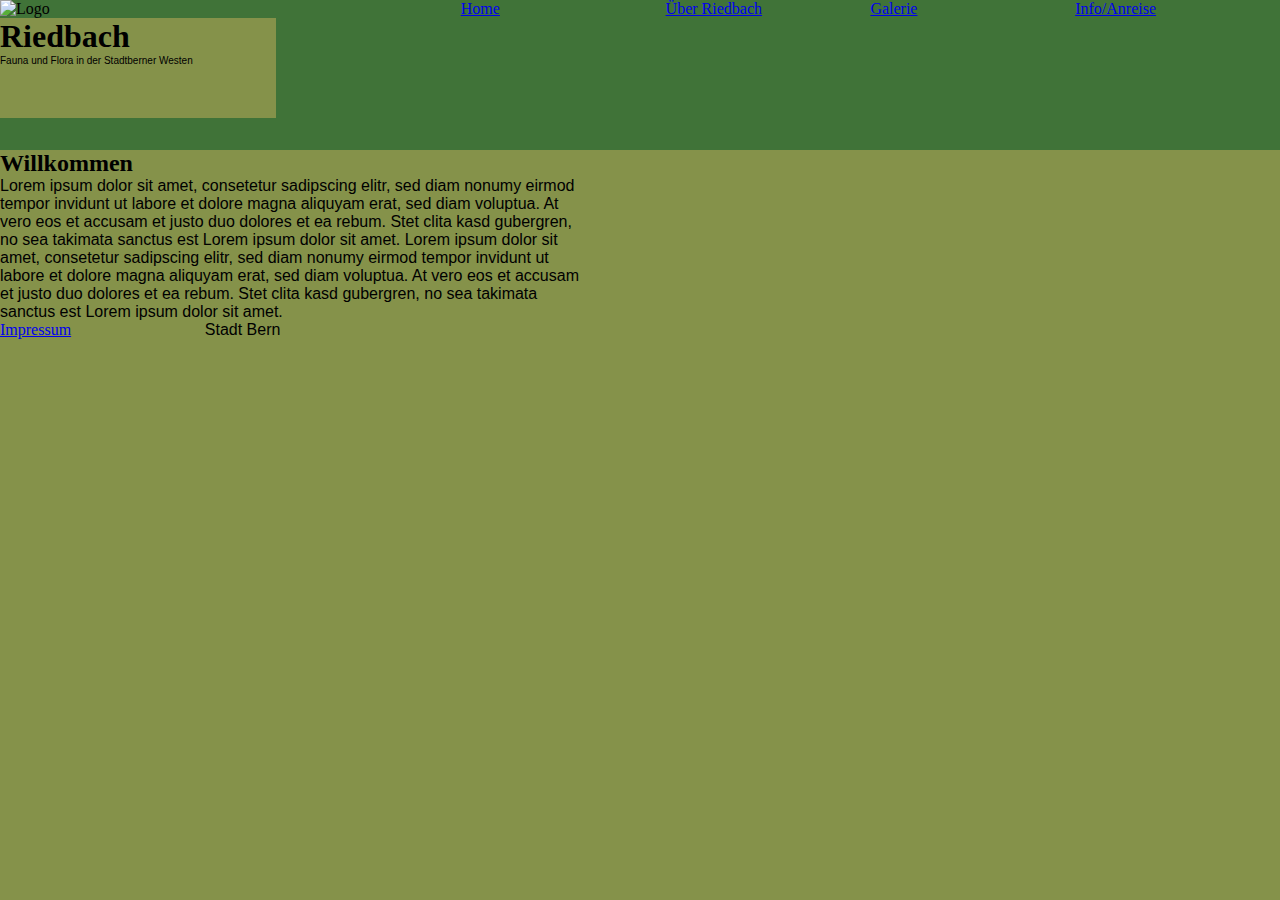
==== index.html @ 4473eea5 "Navigator on the Way" ====
<!DOCTYPE html>
<html lang="en">
<head>
    <meta charset="UTF-8">
    <title>Title</title>
    <link href="stylesheet/riedbach-style.css" rel="stylesheet" type="text/css"/>
</head>
<body>
    <header>
        <nav>
            <ul>
                <li class="logo">
                    <img class="imageLogo" src="assets/R.jpg" alt="Logo">
                    <div class="titleRiedbach">
                        <h1>Riedbach</h1>
                        <p>Fauna und Flora in der Stadtberner Westen</p>
                    </div>
                </li>
                <li>
                    <a href="#">Home</a>
                </li>
                <li>
                    <a href="#">Über Riedbach</a>
                </li>
                <li>
                    <a href="#">Galerie</a>
                </li>
                <li>
                    <a href="#">Info/Anreise</a>
                </li>
            </ul>
        </nav>
    </header>
    <main>
        <div>
            <h2>Willkommen</h2>
            <p>Lorem ipsum dolor sit amet, consetetur sadipscing elitr, sed diam nonumy eirmod<br>
                tempor invidunt ut labore et dolore magna aliquyam erat, sed diam voluptua. At<br>
                vero eos et accusam et justo duo dolores et ea rebum. Stet clita kasd gubergren,<br>
                no sea takimata sanctus est Lorem ipsum dolor sit amet. Lorem ipsum dolor sit<br>
                amet, consetetur sadipscing elitr, sed diam nonumy eirmod tempor invidunt ut<br>
                labore et dolore magna aliquyam erat, sed diam voluptua. At vero eos et accusam<br>
                et justo duo dolores et ea rebum. Stet clita kasd gubergren, no sea takimata<br>
                sanctus est Lorem ipsum dolor sit amet.</p>
        </div>
    </main>
    <footer>
        <ul>
            <li><a href="#">Impressum</a></li>
            <li><p>Stadt Bern</p></li>
        </ul>
    </footer>
</body>
</html>
---- stylesheet/riedbach-style.css ----
* {
    margin: 0;
    padding: 0;
}

p {
    font-family: "Comic Sans MS", sans-serif;
}

body {
    background: #85924A;
}

main {
    width: 1588px;
}

nav {
    width: 100%;
    background: #407338;
    height: 150px
}

ul {
    height: 150px;
    display: flex;
    flex-direction: row;
}

li {
    list-style-type: none;
    width: 16%;
}

.titleRiedbach {
    height: 100px;
    background: #85924A;
    width: 60%;
}

.titleRiedbach p {
    font-size: 10px;
}

.logo {
    align-items: center;
    width: 36%;
}

.imageLogo {
    width: 10%
}
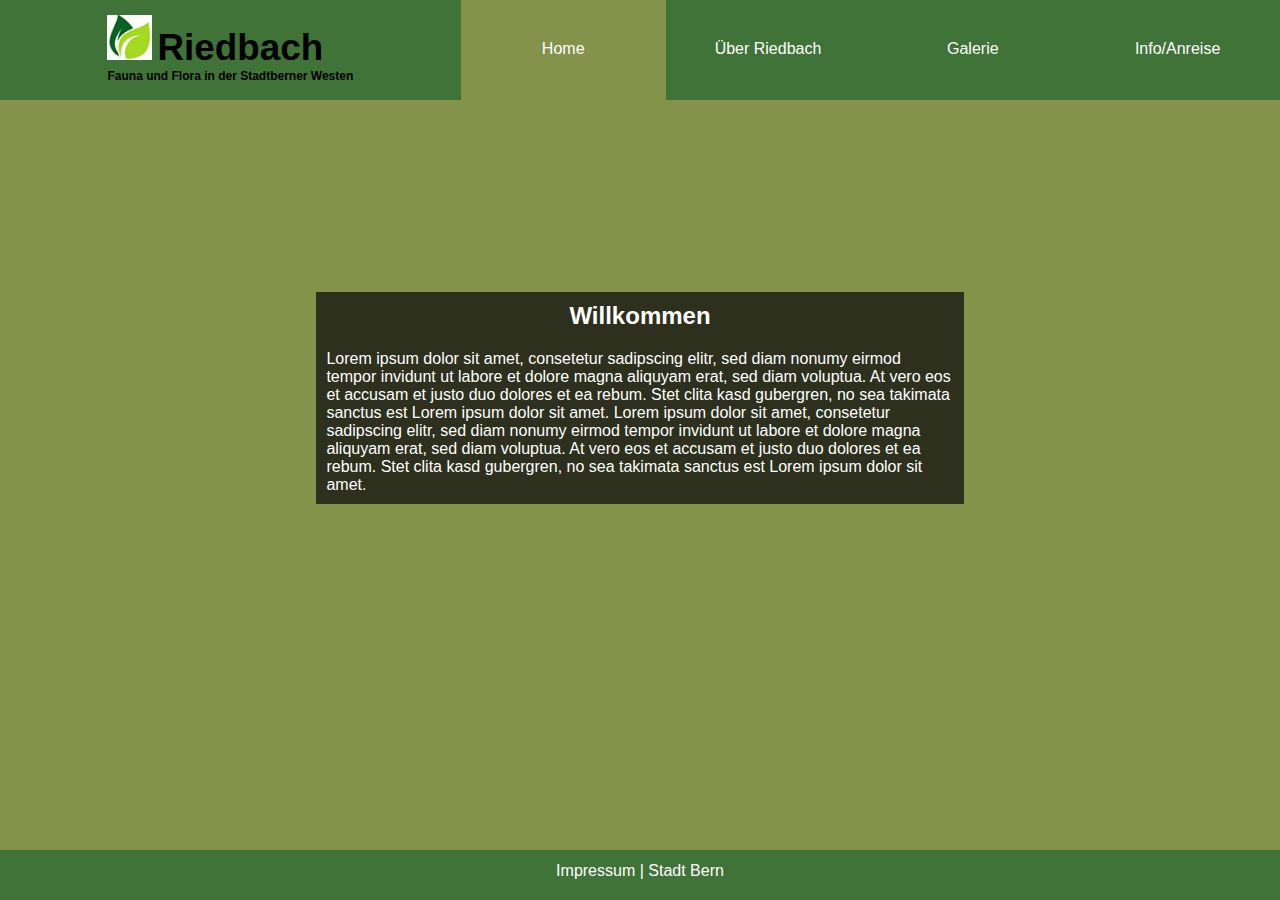
==== commit 9d1f81c3: "Landing-Page finished (Desktop only) and ordered CSS with comments" ====
--- a/index.html
+++ b/index.html
@@ -2,53 +2,48 @@
 <html lang="en">
 <head>
     <meta charset="UTF-8">
-    <title>Title</title>
+    <title>Riebach - Home</title>
     <link href="stylesheet/riedbach-style.css" rel="stylesheet" type="text/css"/>
 </head>
-<body>
-    <header>
-        <nav>
-            <ul>
-                <li class="logo">
-                    <img class="imageLogo" src="assets/R.jpg" alt="Logo">
-                    <div class="titleRiedbach">
-                        <h1>Riedbach</h1>
-                        <p>Fauna und Flora in der Stadtberner Westen</p>
-                    </div>
-                </li>
-                <li>
-                    <a href="#">Home</a>
-                </li>
-                <li>
-                    <a href="#">Über Riedbach</a>
-                </li>
-                <li>
-                    <a href="#">Galerie</a>
-                </li>
-                <li>
-                    <a href="#">Info/Anreise</a>
-                </li>
-            </ul>
-        </nav>
-    </header>
-    <main>
-        <div>
-            <h2>Willkommen</h2>
-            <p>Lorem ipsum dolor sit amet, consetetur sadipscing elitr, sed diam nonumy eirmod<br>
-                tempor invidunt ut labore et dolore magna aliquyam erat, sed diam voluptua. At<br>
-                vero eos et accusam et justo duo dolores et ea rebum. Stet clita kasd gubergren,<br>
-                no sea takimata sanctus est Lorem ipsum dolor sit amet. Lorem ipsum dolor sit<br>
-                amet, consetetur sadipscing elitr, sed diam nonumy eirmod tempor invidunt ut<br>
-                labore et dolore magna aliquyam erat, sed diam voluptua. At vero eos et accusam<br>
-                et justo duo dolores et ea rebum. Stet clita kasd gubergren, no sea takimata<br>
-                sanctus est Lorem ipsum dolor sit amet.</p>
-        </div>
-    </main>
-    <footer>
-        <ul>
-            <li><a href="#">Impressum</a></li>
-            <li><p>Stadt Bern</p></li>
-        </ul>
-    </footer>
-</body>
+    <body id="landing-wallpaper">
+        <header>
+            <nav>
+                <ul class="navbar-content">
+                    <li class="logo">
+                        <h1 class="titleRiedbach">
+                            <img class="imageLogo" src="assets/R.jpg" alt="Logo">Riedbach<p>Fauna und Flora in der Stadtberner Westen</p>
+                        </h1>
+                    </li>
+                    <li id="actual-Page" class="nav-links">
+                        <a href="#">Home</a>
+                    </li>
+                    <li class="nav-links">
+                        <a href="#">Über Riedbach</a>
+                    </li>
+                    <li class="nav-links">
+                        <a href="#">Galerie</a>
+                    </li>
+                    <li class="nav-links">
+                        <a href="#">Info/Anreise</a>
+                    </li>
+                </ul>
+            </nav>
+        </header>
+        <main class="landing-content">
+            <div class="landing-content-box">
+                <h2>Willkommen</h2>
+                <p>Lorem ipsum dolor sit amet, consetetur sadipscing elitr, sed diam nonumy eirmod
+                    tempor invidunt ut labore et dolore magna aliquyam erat, sed diam voluptua. At
+                    vero eos et accusam et justo duo dolores et ea rebum. Stet clita kasd gubergren,
+                    no sea takimata sanctus est Lorem ipsum dolor sit amet. Lorem ipsum dolor sit
+                    amet, consetetur sadipscing elitr, sed diam nonumy eirmod tempor invidunt ut
+                    labore et dolore magna aliquyam erat, sed diam voluptua. At vero eos et accusam
+                    et justo duo dolores et ea rebum. Stet clita kasd gubergren, no sea takimata
+                    sanctus est Lorem ipsum dolor sit amet.</p>
+            </div>
+        </main>
+        <footer id="landing_footer">
+            <p><a href="#">Impressum</a> | Stadt Bern</p>
+        </footer>
+    </body>
 </html>--- a/stylesheet/riedbach-style.css
+++ b/stylesheet/riedbach-style.css
@@ -1,9 +1,11 @@
+/* Default Settings*/
+
 * {
     margin: 0;
     padding: 0;
 }
 
-p {
+p, a, h1, h2, h3 {
     font-family: "Comic Sans MS", sans-serif;
 }
 
@@ -12,41 +14,129 @@
 }
 
 main {
-    width: 1588px;
+    width: auto
 }
+
+/* Navigator Component*/
 
 nav {
     width: 100%;
     background: #407338;
-    height: 150px
+    height: 100px
 }
 
-ul {
-    height: 150px;
+.navbar-content {
+    height: 100px;
     display: flex;
     flex-direction: row;
 }
 
-li {
+.navbar-content .nav-links {
     list-style-type: none;
     width: 16%;
+    display: flex;
+    justify-content: center;
+    position: center;
+}
+
+.navbar-content .logo {
+    display: flex;
+    justify-content: center;
+    width: 36%;
+    font-size: 12%;
+}
+
+.navbar-content a {
+    text-decoration: none;
+    color: white;
+    margin-top: 40px;
+}
+
+#actual-Page {
+    background: #85924A;
+}
+
+.logo h1 img {
+    width: 45px;
+    margin-right: 5px;
 }
 
 .titleRiedbach {
-    height: 100px;
-    background: #85924A;
-    width: 60%;
+    padding: 5px;
+    font-size: 2.3rem;
+    font-family: "Comic Sans MS", sans-serif;
+    margin: 10px auto auto;
+
 }
 
 .titleRiedbach p {
-    font-size: 10px;
+    font-size: 12px;
 }
 
-.logo {
-    align-items: center;
-    width: 36%;
+/*Footer Compoment */
+
+footer {
+    background: #407338;
+    width: 100%;
+    height: 50px;
+    display: flex;
+    justify-content: center;
 }
 
-.imageLogo {
-    width: 10%
+footer p {
+    margin-top: 12px;
+    color: white;
+}
+
+footer a {
+    text-decoration: none;
+    color: white;
+}
+
+/* Index.html Settings (landing-page)*/
+
+#landing-wallpaper {
+    background-image: url("../assets/Landing-Wallpaper.jpg");
+    background-repeat: no-repeat;
+    background-attachment: fixed;
+}
+
+.landing-content {
+    display: flex;
+    justify-content: center;
+    padding: 15%
+}
+
+.landing-content-box {
+    width: 70%;
+    background: rgba(15, 15, 15, 75%);
+    color: white;
+    padding: 10px;
+}
+
+.landing-content-box h2 {
+    margin-bottom: 20px;
+    width: 100%;
+    text-align: center;
+}
+
+#landing_footer {
+    position: absolute;
+    bottom: 0;
+}
+
+
+
+.sightseeing-contents {
+    display: flex;
+    flex-wrap: wrap;
+    width: 90%;
+    margin-left: 5%
+}
+
+.sightseeing-contents section {
+    width: 350px;
+    height: 30%;
+    background: #407338;
+    margin: 10px auto;
 }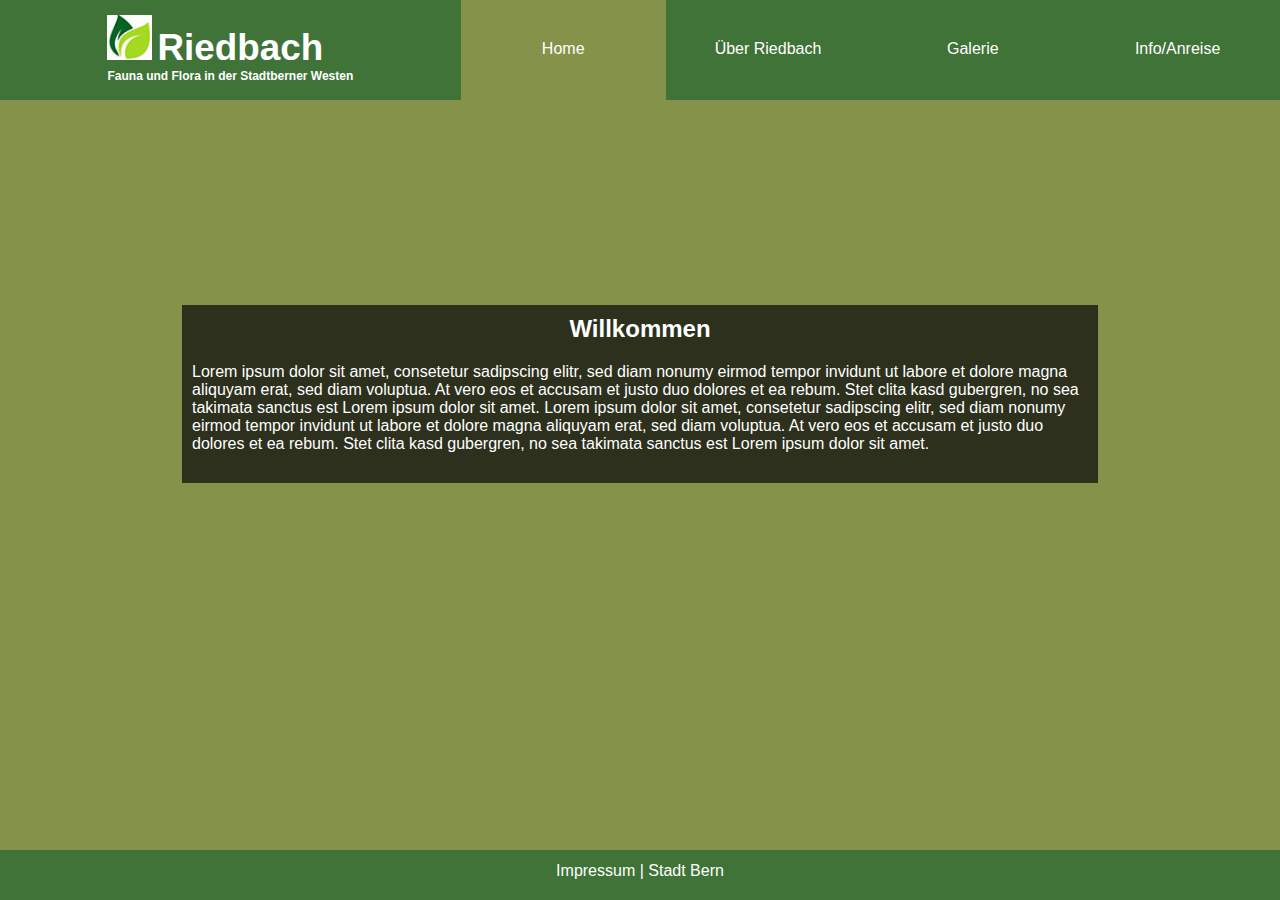
==== commit c9cd99b6: "Images added in two different size-resolution in Gallery and About" ====
--- a/index.html
+++ b/index.html
@@ -15,16 +15,16 @@
                         </h1>
                     </li>
                     <li id="actual-Page" class="nav-links">
-                        <a href="#">Home</a>
+                        <a href="index.html">Home</a>
                     </li>
                     <li class="nav-links">
-                        <a href="#">Über Riedbach</a>
+                        <a href="About/about.html">Über Riedbach</a>
                     </li>
                     <li class="nav-links">
-                        <a href="#">Galerie</a>
+                        <a href="About/gallery.html">Galerie</a>
                     </li>
                     <li class="nav-links">
-                        <a href="#">Info/Anreise</a>
+                        <a href="About/information.html">Info/Anreise</a>
                     </li>
                 </ul>
             </nav>
@@ -43,7 +43,7 @@
             </div>
         </main>
         <footer id="landing_footer">
-            <p><a href="#">Impressum</a> | Stadt Bern</p>
+            <p><a href="About/impressum.html">Impressum</a> | Stadt Bern</p>
         </footer>
     </body>
 </html>--- a/stylesheet/riedbach-style.css
+++ b/stylesheet/riedbach-style.css
@@ -46,20 +46,26 @@
     font-size: 12%;
 }
 
-.navbar-content a {
-    text-decoration: none;
-    color: white;
-    margin-top: 40px;
-}
-
-#actual-Page {
-    background: #85924A;
-}
-
 .logo h1 img {
     width: 45px;
     margin-right: 5px;
 }
+
+.logo {
+    color: white
+}
+
+.navbar-content a {
+    text-decoration: none;
+    color: white;
+    margin-top: 40px;
+}
+
+#actual-Page {
+    background: #85924A;
+}
+
+
 
 .titleRiedbach {
     padding: 5px;
@@ -93,7 +99,7 @@
     color: white;
 }
 
-/* Index.html Settings (landing-page)*/
+/* index.html Settings Desktop */
 
 #landing-wallpaper {
     background-image: url("../assets/Landing-Wallpaper.jpg");
@@ -104,7 +110,6 @@
 .landing-content {
     display: flex;
     justify-content: center;
-    padding: 15%
 }
 
 .landing-content-box {
@@ -112,6 +117,7 @@
     background: rgba(15, 15, 15, 75%);
     color: white;
     padding: 10px;
+    margin-top: 16%;
 }
 
 .landing-content-box h2 {
@@ -125,18 +131,184 @@
     bottom: 0;
 }
 
-
+/* about.html Settings Desktop */
+
+.about-wrapper {
+    display: grid;
+    grid-template-rows: 100px auto 50px;
+}
+
+.about-header {
+    grid-row: 1 / 1;
+}
+
+.about-main {
+    grid-row: 2 / 2;
+    padding: 5%;
+}
+
+.about-intro {
+    width: 100%;
+    margin-bottom: 20px;
+}
+
+.about-intro p {
+    margin-top: 20px;
+}
+
+.about-footer {
+    grid-row: 3 / 3;
+}
 
 .sightseeing-contents {
     display: flex;
     flex-wrap: wrap;
+    flex-direction: row;
+    justify-content: center;
+    width: 100%;
+    row-gap: 4.7%;
+    margin-top: 20px
+}
+
+.sightseeing-contents section {
+    display: grid;
+    grid-template-rows: 50px auto auto;
+    width: 350px;
+    background: #407338;
+    margin: 0 10px 20px 10px;
+}
+
+.sightseeing-contents section h3 {
+    display: flex;
+    justify-content: center;
+    margin: 10px 0 10px 0;
+    grid-row: 1 / 1;
+    color: white;
+}
+
+.sightseeing-contents img {
+    width: 100%
+}
+
+.sightseeing-contents p {
+    padding: 10px;
+    color: white;
+}
+
+/* gallery.html Settings Desktop*/
+
+.gallery-wrapper {
+    display: grid;
+    grid-template-rows: 100px auto 50px;
+}
+
+.gallery-header {
+    grid-row: 1 / 1;
+}
+
+.gallery-main {
+    grid-row: 2 / 2;
+    padding: 5%
+}
+
+.gallery-intro {
+    width: 100%
+}
+
+.gallery-image-collection {
+    display: flex;
+    flex-wrap: wrap;
+    justify-content: center;
+    width: 100%;
+    row-gap: normal;
+    margin-top: 40px
+}
+
+.gallery-image-collection img {
+    width: 350px;
+    margin: 0 10px 20px 10px;
+}
+#fullPage {
+    display: none;
+    position: fixed;
+    z-index: 9999;
+    top: 0;
+    left: 0;
+    width: 100%;
+    height: 100%;
+    background-size: 80%;
+    background-repeat: no-repeat no-repeat;
+    background-position: center center;
+    background-color: rgba(15, 15, 15, 75%);
+}
+
+.gallery-footer {
+    grid-row: 3 / 3;
+}
+
+/* information.html Settings Desktop*/
+
+.information-wrapper {
+    display: grid;
+    grid-template-rows: 100px auto 50px;
+}
+
+.information-header {
+    grid-row: 1/ 1;
+}
+
+.information-main {
+    padding: 5%;
+}
+
+.information-intro {
     width: 90%;
-    margin-left: 5%
-}
-
-.sightseeing-contents section {
-    width: 350px;
-    height: 30%;
+    margin-bottom: 20px;
+}
+
+.information-intro h2, p {
+    margin-bottom: 20px
+}
+
+.information-travel-contents {
+    display: flex;
+    flex-wrap: wrap;
+    justify-content: center;
+    width: 100%
+}
+
+.information-travel-contents section {
+    width: 35%;
     background: #407338;
-    margin: 10px auto;
+    margin: 0 5%;
+    display: grid;
+    grid-template-rows: 50px auto auto 100px;
+}
+
+.information-travel-contents h2 {
+    display: flex;
+    justify-content: center;
+    margin-top: 2.5%;
+    color: white;
+}
+
+.information-travel-contents section img {
+    width: 100%
+}
+
+.information-travel-contents section p {
+    width: 90%;
+    margin: 2% 5%;
+    color: white;
+}
+
+.information-travel-contents button {
+    width: 90%;
+    height: 80%;
+    margin: 2.5% 5%;
+    font-family: "Comic Sans MS", sans-serif;
+    font-size: 25px;
+    background: #85924A;
+    border: solid;
+    border-radius: 10px
 }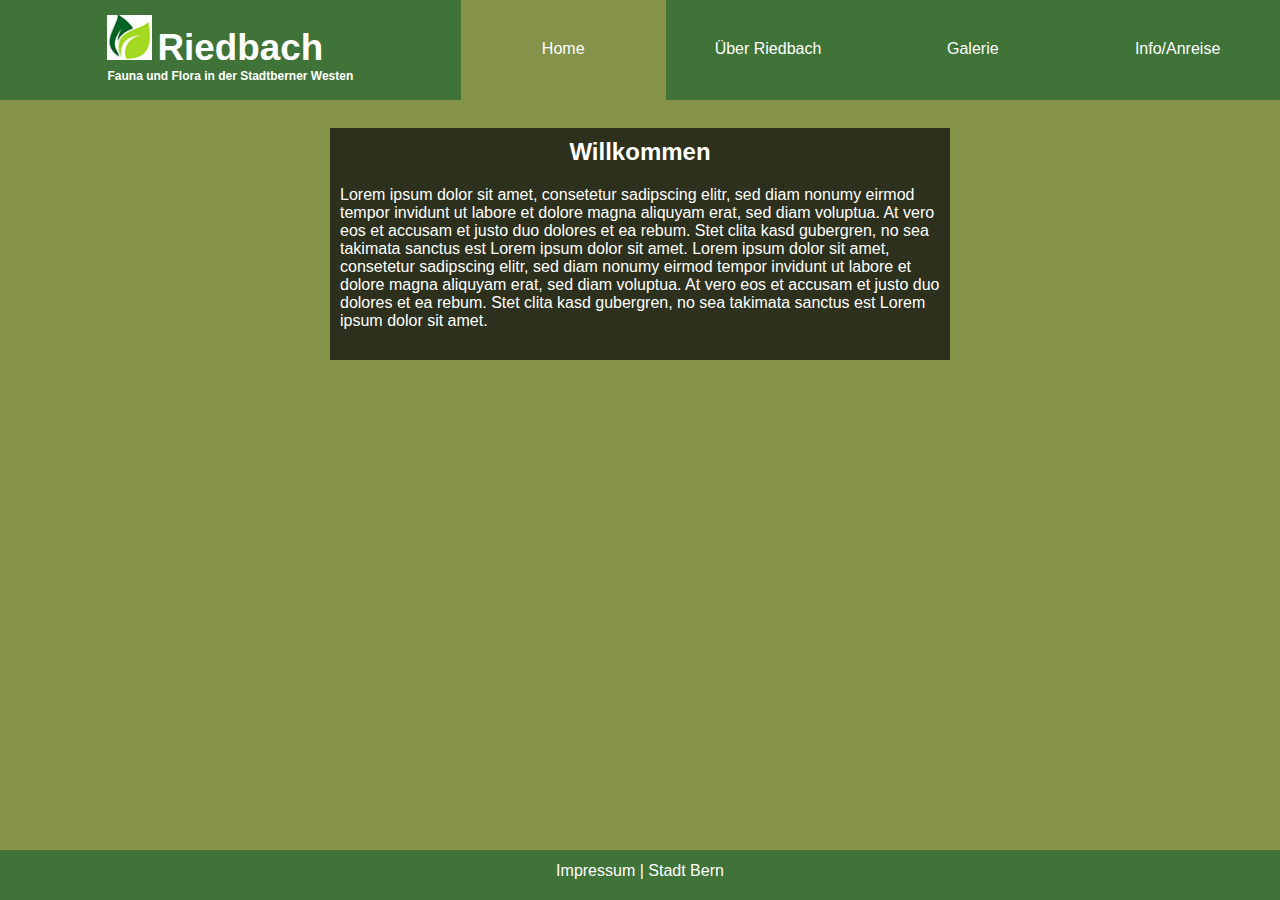
==== commit 3156e1a9: "Beginning Responsive Web" ====
--- a/index.html
+++ b/index.html
@@ -4,6 +4,7 @@
     <meta charset="UTF-8">
     <title>Riebach - Home</title>
     <link href="stylesheet/riedbach-style.css" rel="stylesheet" type="text/css"/>
+    <meta name="viewport" content="width=device-width, initial-scale=1">
 </head>
     <body id="landing-wallpaper">
         <header>
--- a/stylesheet/riedbach-style.css
+++ b/stylesheet/riedbach-style.css
@@ -22,7 +22,10 @@
 nav {
     width: 100%;
     background: #407338;
-    height: 100px
+    height: 100px;
+    position: fixed;
+    top: 0;
+    overflow: hidden
 }
 
 .navbar-content {
@@ -64,8 +67,6 @@
 #actual-Page {
     background: #85924A;
 }
-
-
 
 .titleRiedbach {
     padding: 5px;
@@ -99,12 +100,20 @@
     color: white;
 }
 
+@media (max-width: 700px) {
+    footer {
+        ;
+    }
+}
+
 /* index.html Settings Desktop */
 
 #landing-wallpaper {
     background-image: url("../assets/Landing-Wallpaper.jpg");
     background-repeat: no-repeat;
+    background-size: cover;
     background-attachment: fixed;
+    display: block;
 }
 
 .landing-content {
@@ -113,11 +122,11 @@
 }
 
 .landing-content-box {
-    width: 70%;
+    max-width: 600px;
     background: rgba(15, 15, 15, 75%);
     color: white;
     padding: 10px;
-    margin-top: 16%;
+    margin: 10% 5px 0 5px;
 }
 
 .landing-content-box h2 {
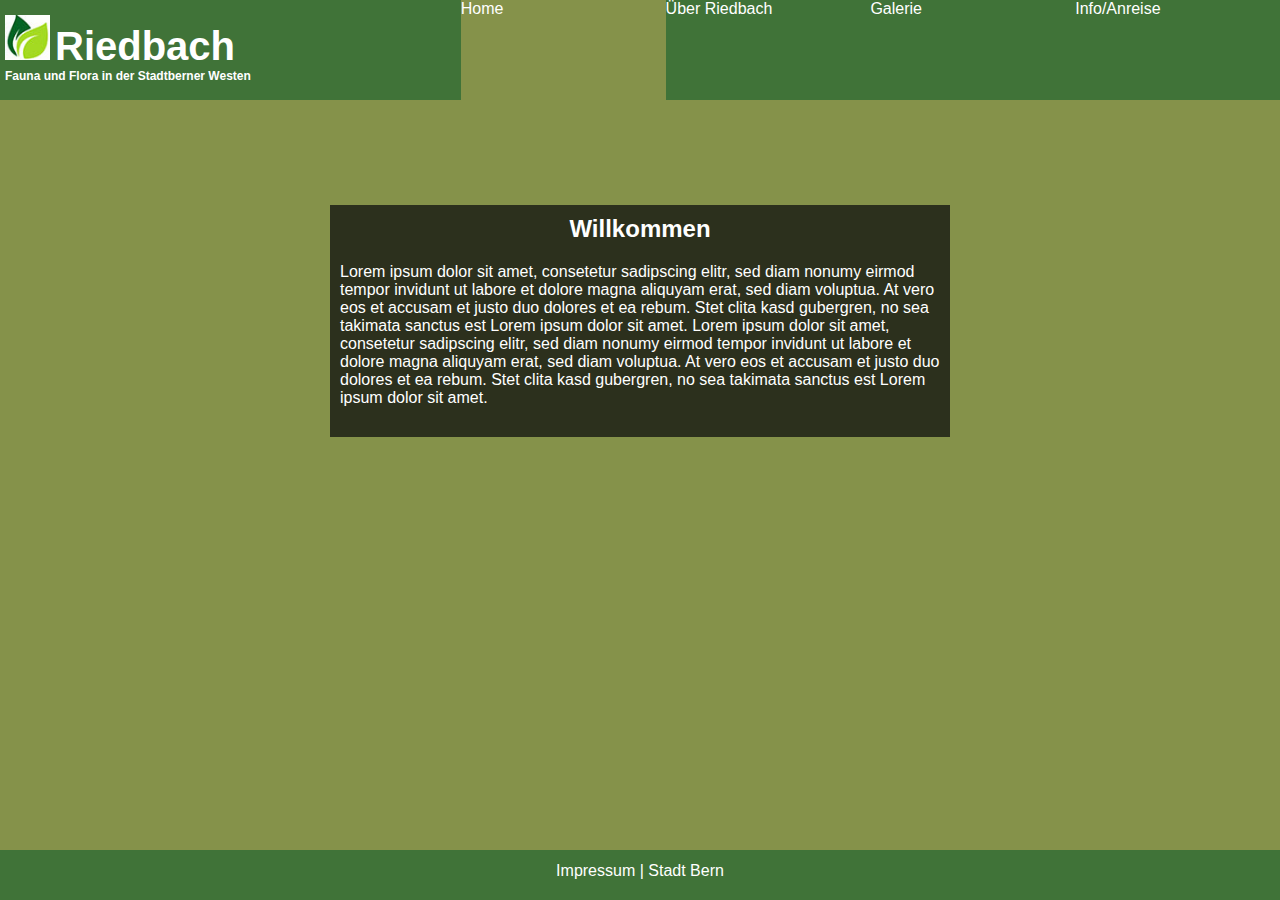
==== commit 0321b15d: "Response Navbar works halfway, not all bugs fixed" ====
--- a/index.html
+++ b/index.html
@@ -4,12 +4,13 @@
     <meta charset="UTF-8">
     <title>Riebach - Home</title>
     <link href="stylesheet/riedbach-style.css" rel="stylesheet" type="text/css"/>
+    <link rel="stylesheet" href="https://cdnjs.cloudflare.com/ajax/libs/font-awesome/4.7.0/css/font-awesome.min.css">
     <meta name="viewport" content="width=device-width, initial-scale=1">
 </head>
     <body id="landing-wallpaper">
         <header>
             <nav>
-                <ul class="navbar-content">
+                <ul class="navbar-content" id="toggleNavbarContent">
                     <li class="logo">
                         <h1 class="titleRiedbach">
                             <img class="imageLogo" src="assets/R.jpg" alt="Logo">Riedbach<p>Fauna und Flora in der Stadtberner Westen</p>
@@ -26,6 +27,9 @@
                     </li>
                     <li class="nav-links">
                         <a href="About/information.html">Info/Anreise</a>
+                    </li>
+                    <li class="toggler">
+                        <a href="javascript:void(0);" onclick="toggleNavbar()"><i class="fa fa-bars"></i></a>
                     </li>
                 </ul>
             </nav>
@@ -47,4 +51,5 @@
             <p><a href="About/impressum.html">Impressum</a> | Stadt Bern</p>
         </footer>
     </body>
+<script src="Scripts/responsiveNavigator.js"></script>
 </html>--- a/stylesheet/riedbach-style.css
+++ b/stylesheet/riedbach-style.css
@@ -22,35 +22,32 @@
 nav {
     width: 100%;
     background: #407338;
-    height: 100px;
     position: fixed;
+    height: auto;
     top: 0;
     overflow: hidden
 }
 
 .navbar-content {
-    height: 100px;
-    display: flex;
-    flex-direction: row;
+    height: auto;
+    overflow: hidden
 }
 
 .navbar-content .nav-links {
     list-style-type: none;
-    width: 16%;
-    display: flex;
-    justify-content: center;
-    position: center;
+    width: 100%;
+    display: flex;
+    align-content: start;
+    height: auto;
+    position: center
 }
 
 .navbar-content .logo {
-    display: flex;
-    justify-content: center;
-    width: 36%;
-    font-size: 12%;
+    width: 90%
 }
 
 .logo h1 img {
-    width: 45px;
+    width: 40px;
     margin-right: 5px;
 }
 
@@ -61,7 +58,10 @@
 .navbar-content a {
     text-decoration: none;
     color: white;
-    margin-top: 40px;
+}
+
+.navbar-content li:not(:first-child) {
+    display: none;
 }
 
 #actual-Page {
@@ -70,16 +70,34 @@
 
 .titleRiedbach {
     padding: 5px;
-    font-size: 2.3rem;
+    font-size: 40px;
     font-family: "Comic Sans MS", sans-serif;
-    margin: 10px auto auto;
-
 }
 
 .titleRiedbach p {
     font-size: 12px;
 }
 
+.navbar-content li.toggler {
+    float: right;
+    display: block;
+}
+
+.navbar-content.responsive {
+    position: relative;
+}
+
+.navbar-content.response li {
+    float: none;
+    display: block;
+}
+
+.navbar-content.responsive li.toggler {
+    position: absolute;
+    right: 0;
+    top: 0
+}
+
 /*Footer Compoment */
 
 footer {
@@ -88,6 +106,8 @@
     height: 50px;
     display: flex;
     justify-content: center;
+    position: absolute;
+    bottom: 0;
 }
 
 footer p {
@@ -100,9 +120,49 @@
     color: white;
 }
 
-@media (max-width: 700px) {
-    footer {
-        ;
+@media (min-width: 800px) {
+    nav {
+        min-height: 100px;
+    }
+
+    .navbar-content {
+        display: flex;
+        flex-direction: row;
+        height: 100px
+    }
+
+    .navbar-content .nav-links {
+        width: 16%;
+        display: flex;
+        justify-content: center;
+        position: center;
+    }
+
+    .navbar-content .logo {
+        display: flex;
+        justify-content: center;
+        width: 36%;
+    }
+
+    .navbar-content li:not(:last-child) {
+        display: block;
+    }
+
+    .logo h1 img {
+        width: 45px;
+        margin-right: 5px;
+    }
+
+    .navbar-content a {
+        margin-top: 40px;
+    }
+
+    .titleRiedbach {
+        margin: 10px auto auto;
+    }
+
+    .navbar-content li.toggler {
+        display:none
     }
 }
 
@@ -126,7 +186,7 @@
     background: rgba(15, 15, 15, 75%);
     color: white;
     padding: 10px;
-    margin: 10% 5px 0 5px;
+    margin: 16% 5px 0 5px;
 }
 
 .landing-content-box h2 {
